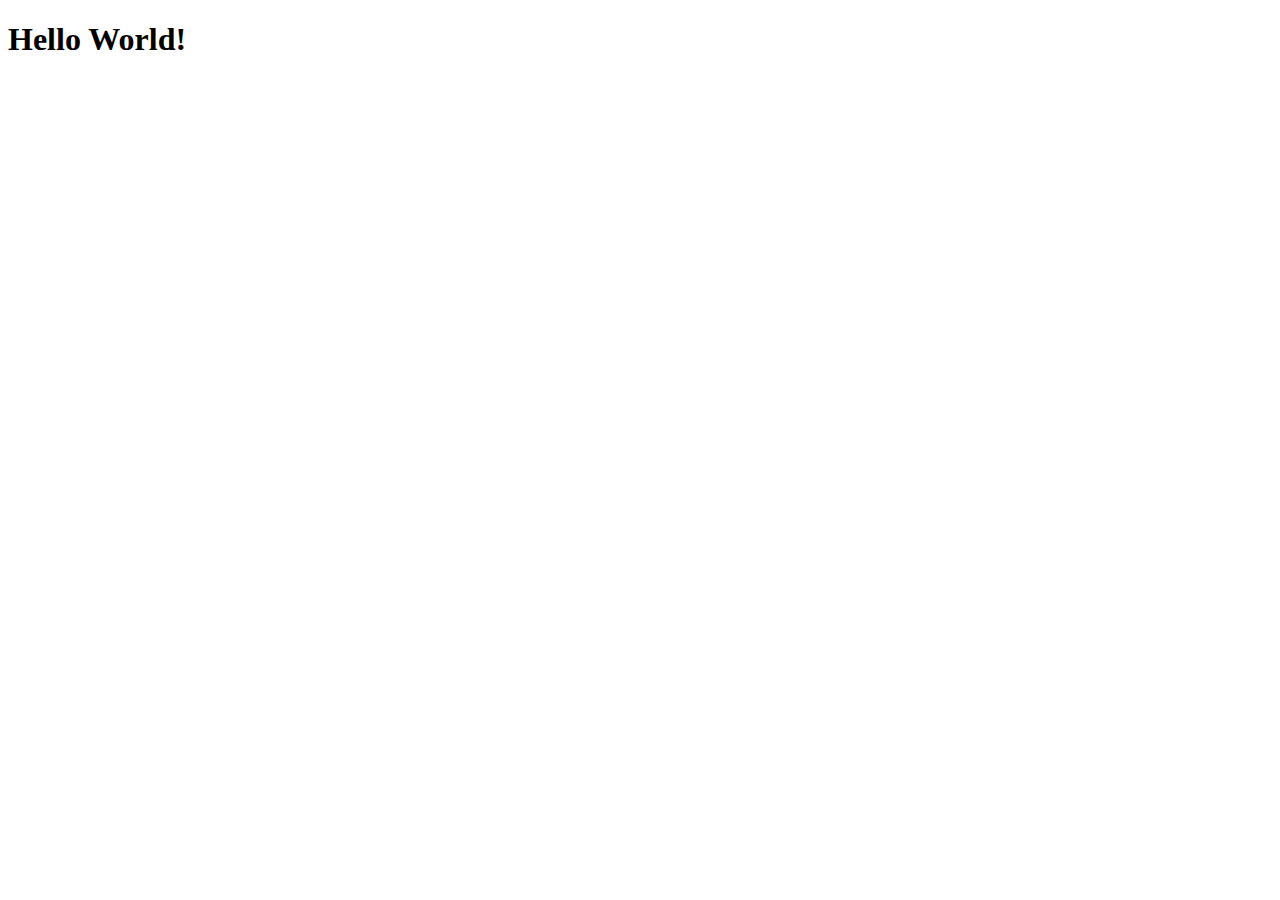
==== index.html @ 45bc0fd7 "Create basic HTML file" ====
<!DOCTYPE html>
<html lang="en">
<head>
    <meta charset="UTF-8">
    <meta http-equiv="X-UA-Compatible" content="IE=edge">
    <meta name="viewport" content="width=device-width, initial-scale=1.0">
    <title>My Website</title>
</head>
<body>
    <h1>Hello World!</h1>
</body>
</html>
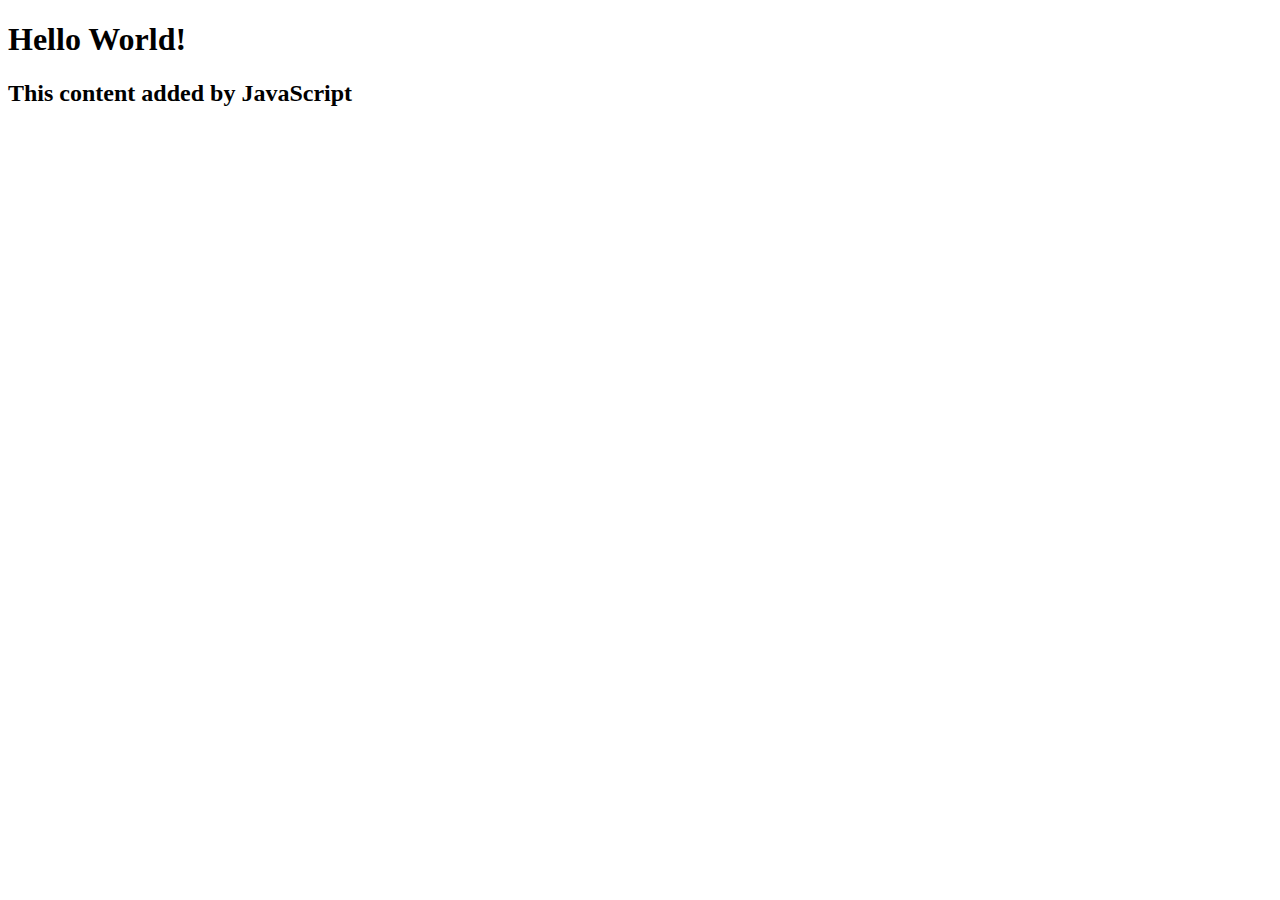
==== commit 2640bf7b: "add script.js, connect to index.html" ====
--- a/index.html
+++ b/index.html
@@ -5,8 +5,11 @@
     <meta http-equiv="X-UA-Compatible" content="IE=edge">
     <meta name="viewport" content="width=device-width, initial-scale=1.0">
     <title>My Website</title>
+    <link rel="stylesheet" href="./style.css">
+
 </head>
 <body>
     <h1>Hello World!</h1>
+    <script src="script.js"></script>
 </body>
 </html>--- a/style.css
+++ b/style.css
@@ -0,0 +1,8 @@
+body{
+    background-color: white;
+}
+
+header{
+    background-color: black;
+    height: ;
+}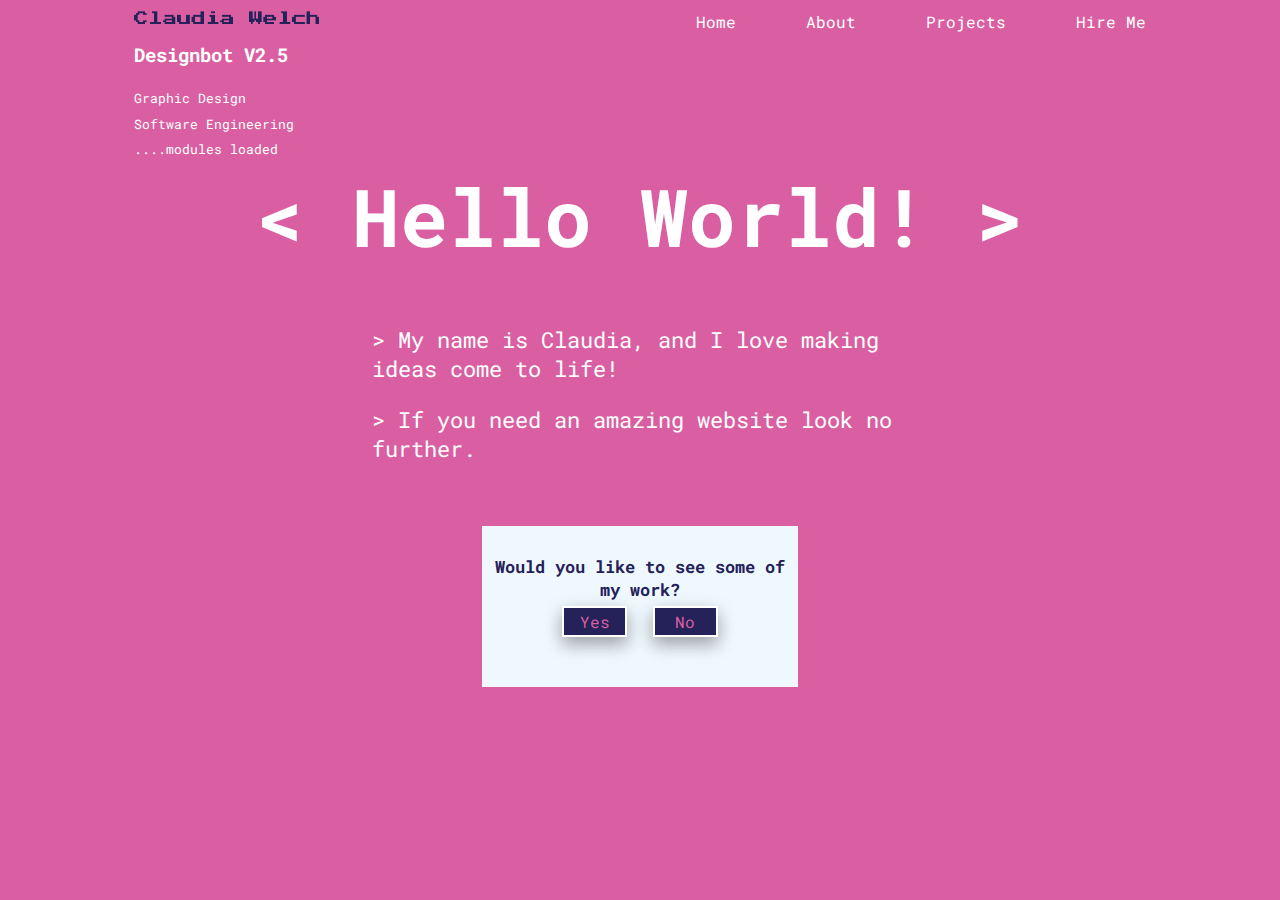
==== commit 79847ba7: "update to index and style" ====
--- a/index.html
+++ b/index.html
@@ -1,15 +1,66 @@
 <!DOCTYPE html>
-<html lang="en">
-<head>
-    <meta charset="UTF-8">
-    <meta http-equiv="X-UA-Compatible" content="IE=edge">
-    <meta name="viewport" content="width=device-width, initial-scale=1.0">
-    <title>My Website</title>
-    <link rel="stylesheet" href="./style.css">
+<html>
+    <head>
+        <meta charset="UTF-8">
+        <meta http-equiv="X-UA-Compatible" content="IE=edge">
+        <meta name="viewport" content="width=device-width, initial-scale=1.0">
+        <title>My Website</title>
+        <link rel="preconnect" href="https://fonts.googleapis.com">
+        <link rel="preconnect" href="https://fonts.gstatic.com" crossorigin>
+        <link href="https://fonts.googleapis.com/css2?family=Roboto+Mono:ital,wght@0,200;0,300;0,400;1,200&display=swap" rel="stylesheet">
+        <link rel="stylesheet" href="./style.css">
+    </head>
 
-</head>
-<body>
-    <h1>Hello World!</h1>
-    <script src="script.js"></script>
-</body>
+    <header>
+        <div class="container">
+            <img src="./images/logo.png" alt="logo" class="logo">
+            <nav>
+                <ul>
+                    <li><a href="./index.html">Home</a></li>
+                    <li><a href="./about.html">About</a></li>
+                    <li><a href="./portfolio.html">Projects</a></li>
+                    <li><a href="./contact.html">Hire Me</a></li>
+
+                </ul>
+            </nav>
+        </div>
+    </header>
+
+    
+            <body>
+      
+                 <div class="main-container">
+
+                    <div class="hero-title">
+                        <h1>&lt; Hello World! &gt;</h1>
+                    </div>
+
+                    <div class="container-left">
+                        <!--this is where the design bot
+                        will go-->
+                        <h4>Designbot V2.5</h4>
+                        <p>Graphic Design</p>
+                        <p>Software Engineering</p>
+                        <p>....modules loaded</p>
+                    </div>
+
+                    <div class="container-right">
+                        <div class="greeting">
+                            <p>&gt; My name is Claudia, and I love making ideas come to life!</p>
+                            <p>&gt; If you need an amazing website look no further.</p>
+                            <br>
+                        </div>
+                
+                        <div class="selection-box">
+
+                            <div class="box-heading">
+                                <h5>Would you like to see some of my work?</h5>
+                            </div>
+                            
+                            <a href="portfolio.html" class="yes">Yes</a>
+                            <a href="about.html" class="no">No</a>
+                        </div>
+                    </div>
+             </div>
+            </body>
 </html>--- a/style.css
+++ b/style.css
@@ -1,8 +1,178 @@
-body{
-    background-color: white;
+html{
+    background-color: #D95FA2;
+    font-family: 'Roboto mono', monospace;
 }
 
+
+
+/* navigation */
+.container{
+    width: 80%;
+    margin: 0 auto;
+}
 header{
-    background-color: black;
-    height: ;
-}+    margin-top: -7px;
+    background-color: #D95FA2;
+}
+header::after{
+    content: '';
+    display: table;
+    clear: both;
+}
+.logo{
+    float: left;
+    width: 23%;
+    padding: 10px 0;
+    
+    
+}
+nav{
+    float: right;
+}
+nav ul{
+margin: 0;
+padding: 0;
+list-style: none;
+}
+nav li{
+    display: inline-block;
+    margin-left: 60px;
+    padding-top: 10px;
+    position: relative;
+    
+}
+
+nav a{
+    color: white;
+    text-decoration: none;
+    font-weight: 400;
+}
+nav a:hover{
+    color:blue;
+
+}
+nav a::before{
+    content: '';
+    display: block;
+    height: 5px;
+    width: 100%;
+    background-color: crimson;
+    position: absolute;
+    top: 0;
+    width: 0%;
+    transition: all ease-in-out 200ms;
+}
+nav a:hover::before{
+    width: 100%;
+}
+/* Grid style - Hero Page*/
+.main-container{
+    width: 80%;
+    display: grid;
+    grid-template-columns: 1fr 2fr;
+    grid-auto-rows: minmax(100px, auto);
+    margin-left: auto;
+    margin-right: auto;
+}
+.hero-title{
+    grid-column: 1/3;
+    grid-row: 1;
+    text-align: center;
+    color: white;
+    font-size: 2.5rem;
+    padding-top: 1.7em;
+
+}
+.container-left{
+    grid-column: 1/2;
+    grid-row:1/2;
+    color: white;
+    margin-top: -25px;
+    
+
+}
+.container-right{
+    grid-column: 1/3;
+    grid-row: 2/3;
+    list-style: none;
+    color: white;
+    width: 53%;
+    margin-left: auto;
+    margin-right: auto;
+    margin-top: -20px;
+   
+}
+.container-left h4{
+    font-size: 1.2em;
+
+}
+.container-left p{
+    font-size: .8em;
+    font-weight: 400;
+    line-height: 1em;
+}
+
+.container-right p{
+    font-size: 1.4em;
+}
+
+
+.selection-box{
+    display: grid;
+    grid-template-columns: 1fr 1fr 1fr 1fr 1fr;
+    grid-auto-rows: minmax(50px, auto);
+    width: 100%;
+    margin-left: auto;
+    margin-right: auto;
+    gap: 0 1em;
+    
+    margin-top: 20px;
+    
+    
+}
+.box-heading{
+    grid-column: 2/5;
+    grid-row: 1/4;
+    font-size: 1.3em;
+    text-align: center;
+    color: #242259;
+    background-color: aliceblue;
+    
+
+}
+
+
+
+.yes{
+    grid-column: 2;
+    grid-row: 2/3;
+    align-self: center;
+    background-color: #242259;
+    color: #D95FA2;
+    padding-top:3px;
+    padding-bottom: 3px;
+    text-decoration: none;
+    border: white solid 2px;
+    box-shadow: 0 8px 16px 0 rgba(0,0,0,0.2), 0 6px 20px 0 rgba(0,0,0,0.19);
+    margin-left: 80px;
+    margin-right: -50px;
+    text-align: center;
+    margin-top: 30px;
+}
+.no{
+    grid-column: 4;
+    grid-row:2/3;
+    align-self: center;
+    background-color: #242259;
+    color: #D95FA2;
+    padding-top:3px;
+    padding-bottom: 3px;
+    text-decoration: none;
+    border: white solid 2px;
+    box-shadow: 0 8px 16px 0 rgba(0,0,0,0.2), 0 6px 20px 0 rgba(0,0,0,0.19);
+    margin-right: 80px;
+    margin-left: -50px;
+    text-align: center;
+    margin-top: 30px;
+}
+
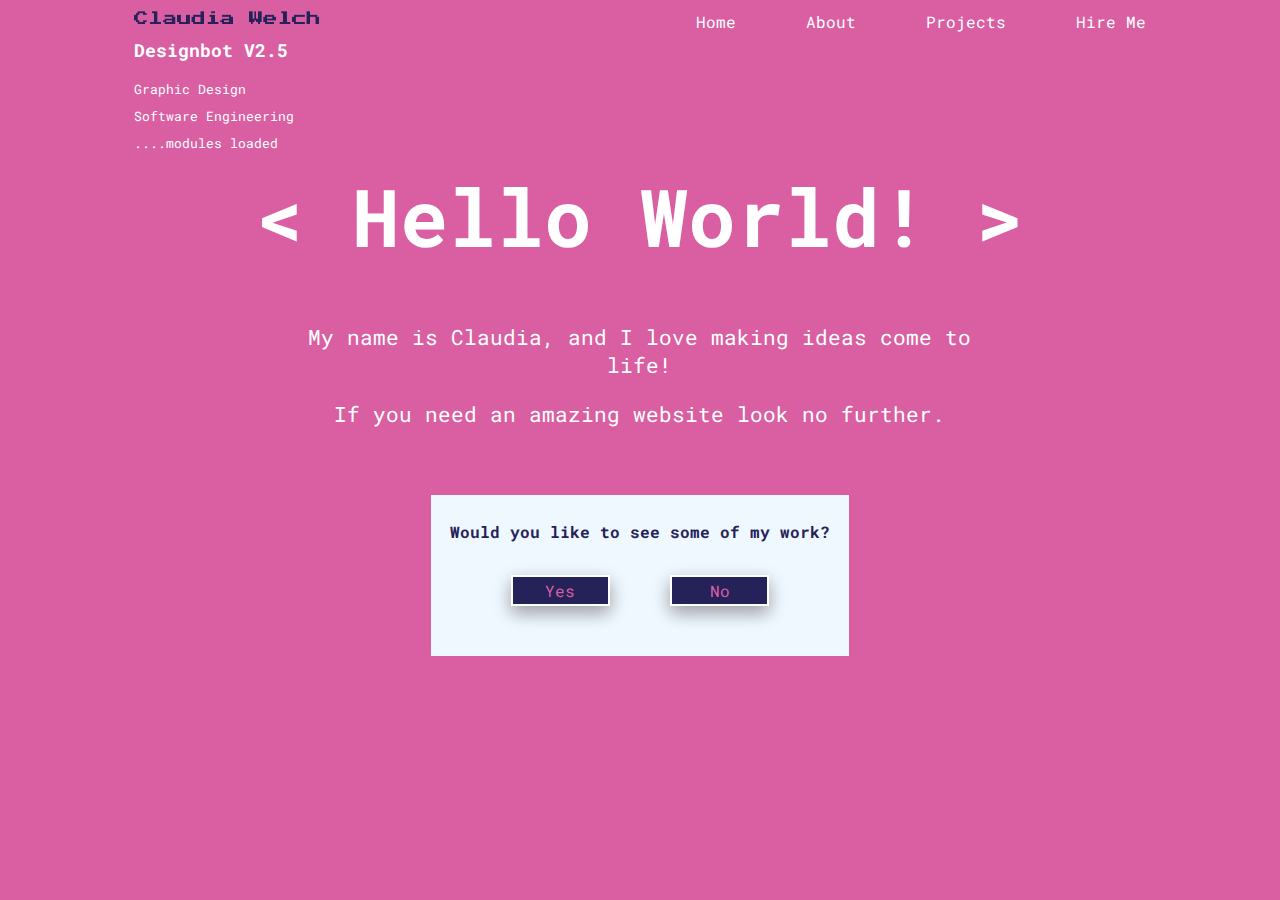
==== commit 4ebbd6f2: "final adjustments" ====
--- a/index.html
+++ b/index.html
@@ -1,5 +1,5 @@
 <!DOCTYPE html>
-<html>
+<html lang="en">
     <head>
         <meta charset="UTF-8">
         <meta http-equiv="X-UA-Compatible" content="IE=edge">
@@ -46,8 +46,8 @@
 
                     <div class="container-right">
                         <div class="greeting">
-                            <p>&gt; My name is Claudia, and I love making ideas come to life!</p>
-                            <p>&gt; If you need an amazing website look no further.</p>
+                            <p>My name is Claudia, and I love making ideas come to life!</p>
+                            <p>If you need an amazing website look no further.</p>
                             <br>
                         </div>
                 
--- a/style.css
+++ b/style.css
@@ -1,9 +1,8 @@
 html{
     background-color: #D95FA2;
     font-family: 'Roboto mono', monospace;
+    font-size: 16px;
 }
-
-
 
 /* navigation */
 .container{
@@ -48,7 +47,7 @@
     font-weight: 400;
 }
 nav a:hover{
-    color:blue;
+    color:#f2cda0;
 
 }
 nav a::before{
@@ -56,7 +55,7 @@
     display: block;
     height: 5px;
     width: 100%;
-    background-color: crimson;
+    background-color: #242259;
     position: absolute;
     top: 0;
     width: 0%;
@@ -65,12 +64,13 @@
 nav a:hover::before{
     width: 100%;
 }
-/* Grid style - Hero Page*/
+/* Grid style - Main Area */
+
 .main-container{
     width: 80%;
     display: grid;
     grid-template-columns: 1fr 2fr;
-    grid-auto-rows: minmax(100px, auto);
+    grid-auto-rows: minmax(auto, 100%);
     margin-left: auto;
     margin-right: auto;
 }
@@ -83,40 +83,47 @@
     padding-top: 1.7em;
 
 }
+/*Designbot Styling*/
+
 .container-left{
     grid-column: 1/2;
     grid-row:1/2;
     color: white;
     margin-top: -25px;
-    
+}
+.container-left h4{
+    font-size: 1.1rem;
+}
+.container-left p{
+    margin-top: -8px;
+    font-size: .8em;
+    font-weight: 400;
+    line-height: 1.4rem;
+}
+/* Main page area*/
 
-}
 .container-right{
     grid-column: 1/3;
     grid-row: 2/3;
     list-style: none;
     color: white;
-    width: 53%;
+    width: 70%;
     margin-left: auto;
     margin-right: auto;
     margin-top: -20px;
    
 }
-.container-left h4{
-    font-size: 1.2em;
-
-}
-.container-left p{
-    font-size: .8em;
-    font-weight: 400;
-    line-height: 1em;
-}
-
-.container-right p{
-    font-size: 1.4em;
+.greeting{
+   text-align: center;
+   font-size: 1.2rem;
 }
 
 
+.container-right p{
+    font-size: 1.1em;
+}
+
+/*selection box area*/
 .selection-box{
     display: grid;
     grid-template-columns: 1fr 1fr 1fr 1fr 1fr;
@@ -126,22 +133,16 @@
     margin-right: auto;
     gap: 0 1em;
     
-    margin-top: 20px;
-    
-    
+    margin-top: 20px;   
 }
 .box-heading{
     grid-column: 2/5;
     grid-row: 1/4;
-    font-size: 1.3em;
+    font-size: 1.2em;
     text-align: center;
     color: #242259;
     background-color: aliceblue;
-    
-
 }
-
-
 
 .yes{
     grid-column: 2;
